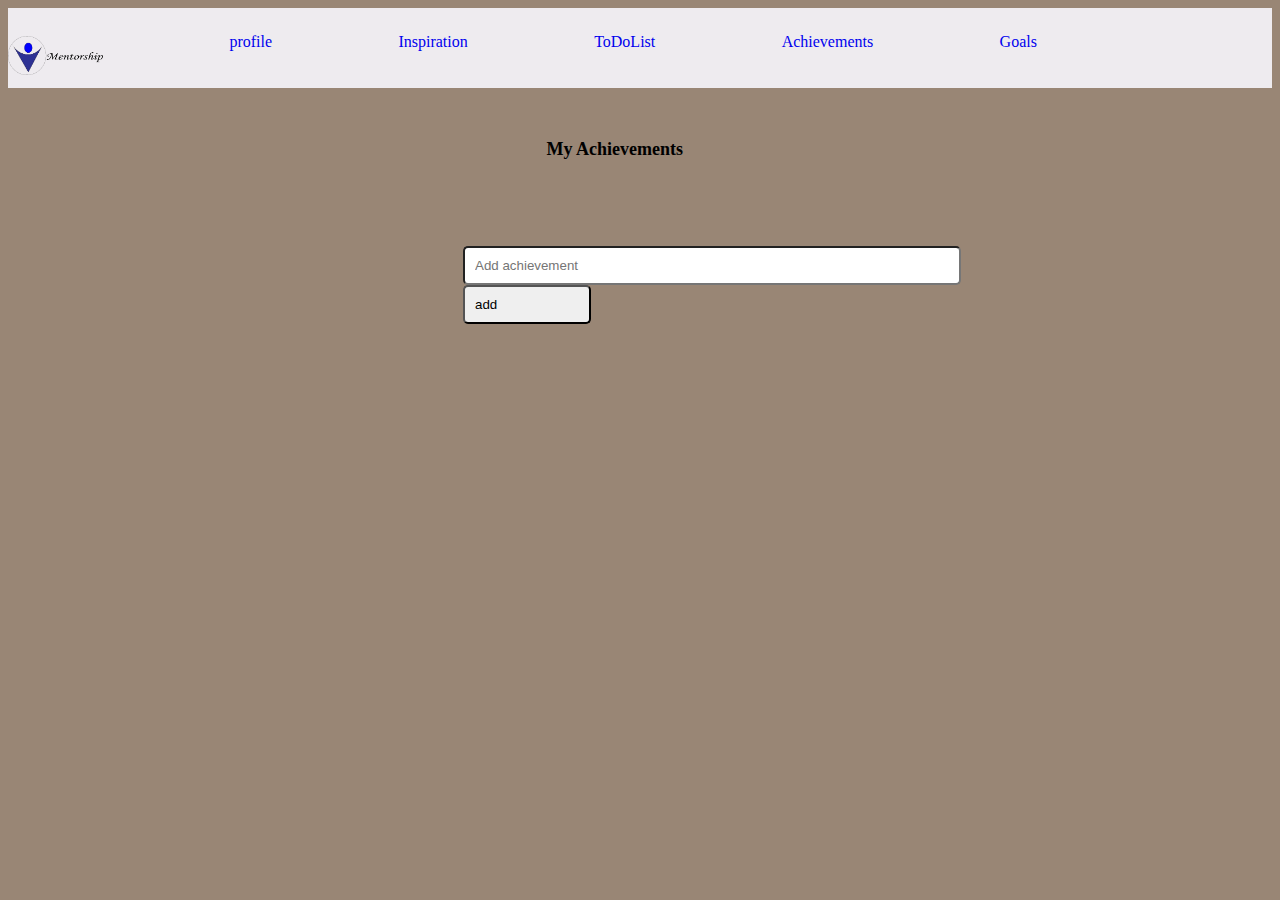
==== Archivement.html @ eb6c4ec5 "add files" ====
<!DOCTYPE html>
<html lang="en">
<head>
    <meta charset="UTF-8">
    <meta name="viewport" content="width=device-width, initial-scale=1.0">
    <title>Document</title>
    <link rel="stylesheet" href="style.css">
</head>
<body>
  <div>
    <div id="nuvbar">
      <img src="media/mentor_logo-removebg-preview.png" alt="Mentors logo" class="mentorslogo">
      
      <a class="active" href="index.html">profile</a>
      <a class="active" href="Inspiration.html">Inspiration</a>
      <a class="active" href="todolist.html">ToDoList</a>
      <a class="active" href="Archivement.html">Achievements</a>
      <a class="active" href="goals.html">Goals</a>


  </div>
</div>
<div class="container">
  <h1 class="row1">
    My Achievements
  </h1>
  <br/><br/>
  <div class="row">
      <form class="form-inline col-sm-offset-3">
          <div class="input-group">
              <span class="input-group-addon">
                <i class="glyphicon glyphicon-pencil"></i>
              </span>
              <input type="text" class="form-control"
                     placeholder="Add achievement" 
                     id="box" style="width: 30vw" />
          </div>
          <div class="form-group">
              <input type="button"
                     class="btn btn-primary form-control" 
                     value="add" style="width: 10vw"
                     onclick="add_item()" />
          </div>
        </form>
      </div>
      <div class="row">
          <ul id="list_item">
          </ul>
      </div>
  </div>
  <script type="text/javascript" src="script.js"></script>
  </div>
</body>
</html>
---- style.css ----
#nuvbar{
    display: flex;
    
    gap: 10%;
    background-color: rgb(238, 235, 239);
    height: 80px;
   
   list-style-type: none;
}
#nuvbar a{
 text-decoration: none;;
 margin-top: 2%;
}

#landingpage{
    display: flex;
    justify-content: center;
    
}
.header{

}
#profilesection{
    display: flex;
    justify-content: center;
    gap: 8%;
    
}
body{
    /* background-image: url(media/animation.webp);
    background-repeat: no-repeat;
    background-size: cover; */
    background-color: rgb(153, 134, 117);
    
}
.mentorsprofile{
    width: 240px;
    height: 240px;
    border-radius: 50%;
    object-fit: cover;
}
#footer{
    display: flex;
    gap: 13%;
    justify-content: center;
    background-color: rgb(241, 236, 245);
    width: 100%;
    height: 10%;
}
.mentorslogo{
    width: 95px;
    height: 95px;
    object-fit: contain;
    margin-bottom: 6%;
    

}
.h2{
    font-size: medium;
}
/* button{
    background-color: rgb(38, 255, 0);
    border-radius: 10%;
    height: 30px;
    margin-top: 3%;

} */



#form{
    
    /* background-color: crimson; */
    border: solid 1px;
    margin: 0 auto;
    width: 50%;
    padding: 24px;
}
.input{
    padding: 14px 70px;
    border-radius: 1px;
    border: solid 1px;
    width: 50%;

}
button{
    /* padding: 14px 300px;
    border: none;
    background-color: black;
    color: aliceblue;
    border-radius: 1px; */
}
center{
    width: 1%;
    height: 1px;
    margin-left: 10;
    margin-right: 30;
}
middle{
    width: 3;
    height: 1;
    margin-left: 3;
    margin-right: 4;
}






 
  h1{
     text-align: center;
     margin: 5%;
     /* font-size: 3rem; */
     font-size: large;
     
  }
  .h2{

  }
  

  
   
 
.row{
    margin-left: 35%;
}
input{
    padding: 10px 100px 10px 10px;
    border-radius: 5px; 

}
.container{
    border-radius: 12px;
    
    width: 80%;
    margin-left: 8%;
}



 #taskList {
    margin-top: 20px;
}
.task {
    font-size: 20px;
    margin: 5px;
} 
.done {
    text-decoration: line-through;
}
.myToDo{
    border-radius: 12px;
    width: 60%;
    /* background-color: blueviolet; */
    margin-left: 10%;
}
#inputField{
    margin-left: 40%;
}
#bornacrime{
    display: flex;

}
#ToDo{
    display: flex;
    margin-right: 20%;
}
.book{
   width: 200px;
   height: 200px;
}



@media screen and ( max-width: 900px){
    #nuvbar{
        gap: -1%;
        background-color: rgb(238, 235, 239);
       
       list-style-type: none;
       /* flex-wrap: wrap; */
    }
    #nuvbar a{
     text-decoration: none;;
     flex-wrap: wrap;
     font-size: x-small;
    }
    
    #landingpage{
        flex-wrap: wrap;
        
        
    }
    .header{
    
    }
    #profilesection{
        flex-wrap: wrap;
        
        
    }
    body{
        /* background-image: url(media/animation.webp);
        background-repeat: no-repeat;
        background-size: cover; */
        background-color: rgb(153, 134, 117);

        
    }
    .mentorsprofile{
        width: 300px;
        height: 300px;
        border-radius: 50%;
    }
    #footer{
       gap: 2%;
        background-color: rgb(241, 236, 245);
    }
    .mentorslogo{
        width: 50px;
        height: 50px;
        
    
    }
    
    
    #form{
        
        /* background-color: crimson; */
        border: solid 1px;
        margin: 0 auto;
        width: 56%;
        padding: 80px;
    }
    .input{
        padding: 1px 30px;
        border-radius: 1px;
        border: solid 1px;
        width: 30%;
    
    }
    /* button{
        /* padding: 14px 300px;
        border: none;
        background-color: black;
        color: aliceblue;
        border-radius: 1px; */
        /* background-color: rgb(38, 255, 0);
    border-radius: 0%;
    height: 30px;
    margin-top: 3%;
    font-size: x-small;

    } */ */
    center{
        width: 1%;
        height: 1px;
        margin-left: 10;
        margin-right: 30;
    }
    middle{
        width: 3;
        height: 1;
        margin-left: 3;
        margin-right: 4;
    }
    
    
    
    
    
    
     
      h1{
         text-align: center;
         margin: 5%;
         font-size: 3rem;
         font-size: medium;
         
      }
      .h2{
        font-size: medium;
      }
     

    
     
    .row{
        margin-left: 35%;
    }
    input{
        padding: 10px 100px 10px 10px;
        border-radius: 5px; 
    
    }
    .container{
        border-radius: 12px;
        
        width: 80%;
        margin-left: 8%;
    }
    
    
    
     #taskList {
        margin-top: 20px;
    }
    .task {
        font-size: 20px;
        margin: 5px;
    } 
    .done {
        text-decoration: line-through;
    }
    .myToDo{
        border-radius: 12px;
        width: 60%;
        /* background-color: blueviolet; */
        margin-left: 20%;
    }
    #inputField{
        margin-left: 10%;
    }
    a{
        font-size: small;
    }
    #ToDo{
      
        margin-right: 20%;
        flex-wrap: wrap;
    }
    



}
@media screen and ( max-width: 420px){
    #nuvbar{
        gap: 2%;
        background-color: rgb(238, 235, 239);
        /* width: 110%; */
       
       list-style-type: none;
       font-size: small;
       
       /* flex-wrap: wrap; */
       /* .navbar {padding-top: 15px;} */
       /* .navbar  {font-size: 18px;} */
    }
    
    #nuvbar a{
     text-decoration: none;
    }
    
    #landingpage{
        flex-wrap: wrap;
        
        
    }
    .header{
    
    }
    #profilesection{
        flex-wrap: wrap;
        
        
    }
    body{
        /* background-image: url(media/animation.webp);
        background-repeat: no-repeat;
        background-size: cover; */
        
    }
    .mentorsprofile{
        width: 250px;
        height: 250px;
        border-radius: 50%;
    }
    #footer{
       
        background-color: rgb(241, 236, 245);
        font-size: xx-small;
        gap: -1px;
        /* height: 250px; */
    }
    .mentorslogo{
        width: 50px;
        height: 50px;
        
    
    }
    
    
    #form{
        
        /* background-color: crimson; */
        border: solid 1px;
        margin: 0 auto;
        width: 56%;
        padding: 80px;
    }
    .input{
        padding: 1px 30px;
        border-radius: 1px;
        border: solid 1px;
        width: 30%;
    
    }
    /* button{ */
        /* /* padding: 14px 300px;
        border: none;
        background-color: black;
        color: aliceblue;
        border-radius: 1px; */
        /* background-color: rgb(38, 255, 0);
        border-radius: 0%;
        height: 30px;
        margin-top: 3%;
        font-size: x-small;
        gap: 1%;
    
    }  */
    center{
        width: 1%;
        height: 1px;
        margin-left: 10;
        margin-right: 30;
    }
    middle{
        width: 3;
        height: 1;
        margin-left: 3;
        margin-right: 4;
    }
    
    
    
    
    
    
     
      h1{
         text-align: center;
         margin: 5%;
         font-size: 3rem;
         font-size: medium;
         
      }
      .h2{
        font-size: medium;
      }
     

    
     
    .row{
        margin-left: 5%;
    }
    input{
        padding: 10px 100px 10px 10px;
        border-radius: 5px; 
    
    }
    .container{
        border-radius: 12px;
        
        width: 80%;
        margin-left: -1%;
    }
    
    
    
     #taskList {
        margin-top: 20px;
    }
    .task {
        font-size: 20px;
        margin: 5px;
    } 
    .done {
        text-decoration: line-through;
    }
    .myToDo{
        border-radius: 12px;
        width: 20%;
        /* background-color: blueviolet; */
        margin-left: 8%;
    }
    #inputField{
        margin-left: -1%;
    }
    a{
        font-size: small;
    }
}
    /* button{
        background-color: rgb(38, 255, 0);
        border-radius: 5%;
        height: 29px;
        margin-top: 3%;
    
    } /*
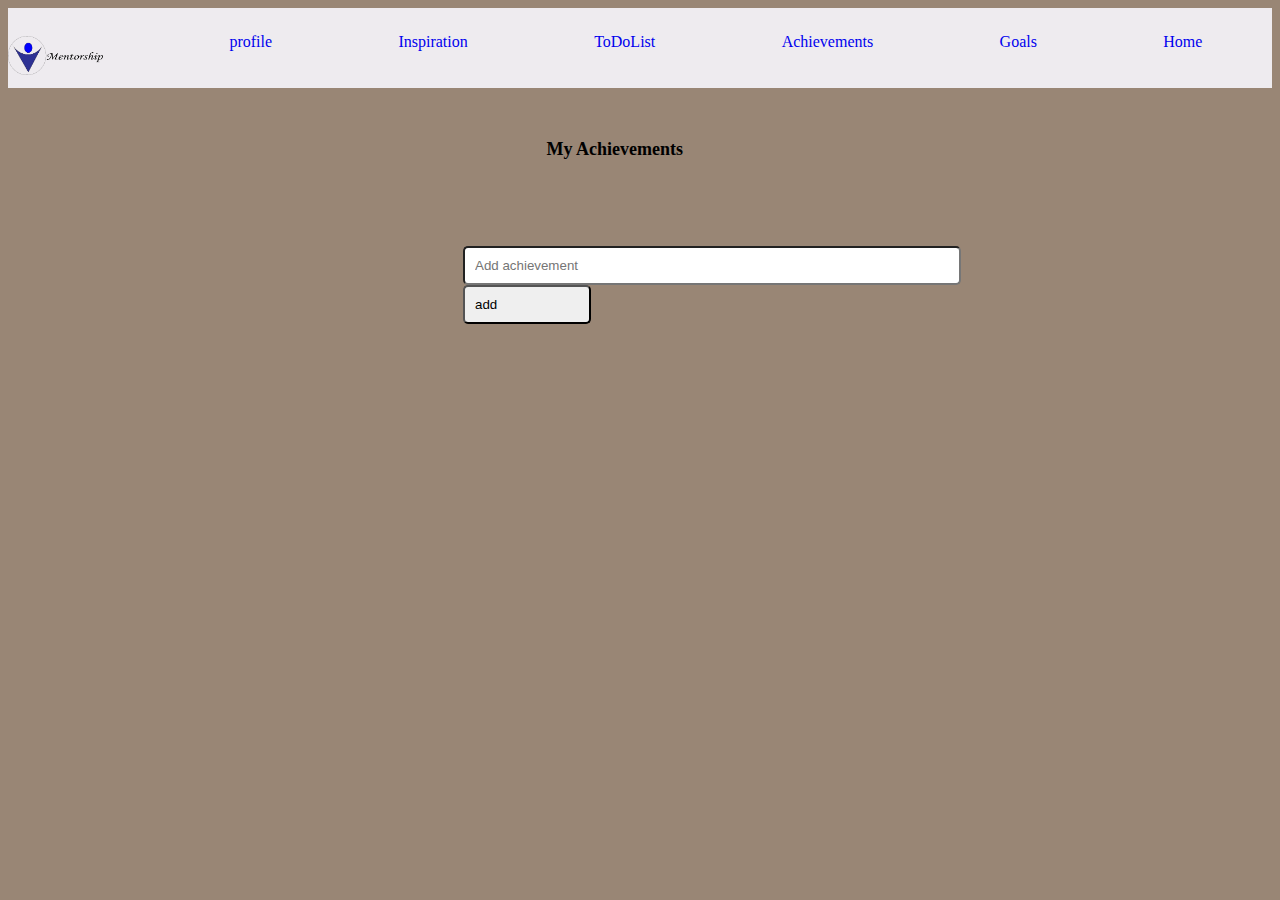
==== commit f7d5438b: "add changes" ====
--- a/Archivement.html
+++ b/Archivement.html
@@ -16,6 +16,8 @@
       <a class="active" href="todolist.html">ToDoList</a>
       <a class="active" href="Archivement.html">Achievements</a>
       <a class="active" href="goals.html">Goals</a>
+      <a class="active" href="form.html">Home</a>
+
 
 
   </div>
--- a/style.css
+++ b/style.css
@@ -15,6 +15,7 @@
 #landingpage{
     display: flex;
     justify-content: center;
+    font-size: x-large;
     
 }
 .header{
@@ -24,6 +25,7 @@
     display: flex;
     justify-content: center;
     gap: 8%;
+   font-size: x-large;
     
 }
 body{
@@ -45,7 +47,7 @@
     justify-content: center;
     background-color: rgb(241, 236, 245);
     width: 100%;
-    height: 10%;
+    height: 100%;
 }
 .mentorslogo{
     width: 95px;
@@ -56,7 +58,7 @@
 
 }
 .h2{
-    font-size: medium;
+    font-size: larger;
 }
 /* button{
     background-color: rgb(38, 255, 0);
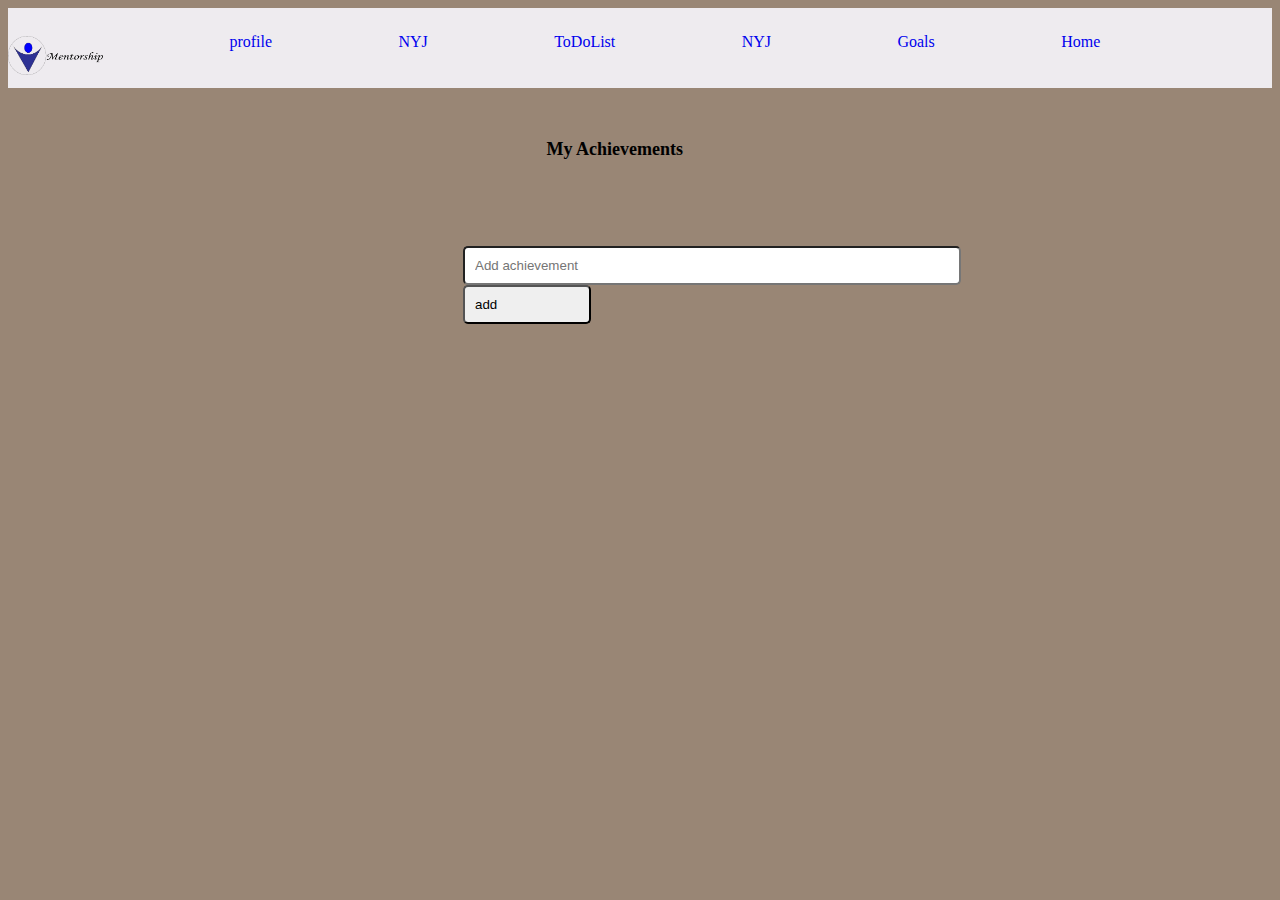
==== commit dfb5a28f: "add changes" ====
--- a/Archivement.html
+++ b/Archivement.html
@@ -12,9 +12,9 @@
       <img src="media/mentor_logo-removebg-preview.png" alt="Mentors logo" class="mentorslogo">
       
       <a class="active" href="index.html">profile</a>
-      <a class="active" href="Inspiration.html">Inspiration</a>
+      <a class="active" href="Inspiration.html">NYJ</a>
       <a class="active" href="todolist.html">ToDoList</a>
-      <a class="active" href="Archivement.html">Achievements</a>
+      <a class="active" href="Archivement.html">NYJ</a>
       <a class="active" href="goals.html">Goals</a>
       <a class="active" href="form.html">Home</a>
 
--- a/style.css
+++ b/style.css
@@ -171,10 +171,21 @@
     margin-right: 20%;
 }
 .book{
-   width: 200px;
-   height: 200px;
-}
-
+   width: 300px;
+   height: 300px;
+   margin-left: 40%;
+   
+
+}
+#borna{
+    font-size: large;
+    text-align: center;
+    text-align: left;
+    padding: 60px 70px;
+}
+#born{
+    font-size: xx-large;
+}
 
 
 @media screen and ( max-width: 900px){
@@ -227,6 +238,13 @@
         
     
     }
+    .book{
+        width: 200px;
+        height: 200px;
+        margin-right: 3%;
+        
+     
+     }
     
     
     #form{
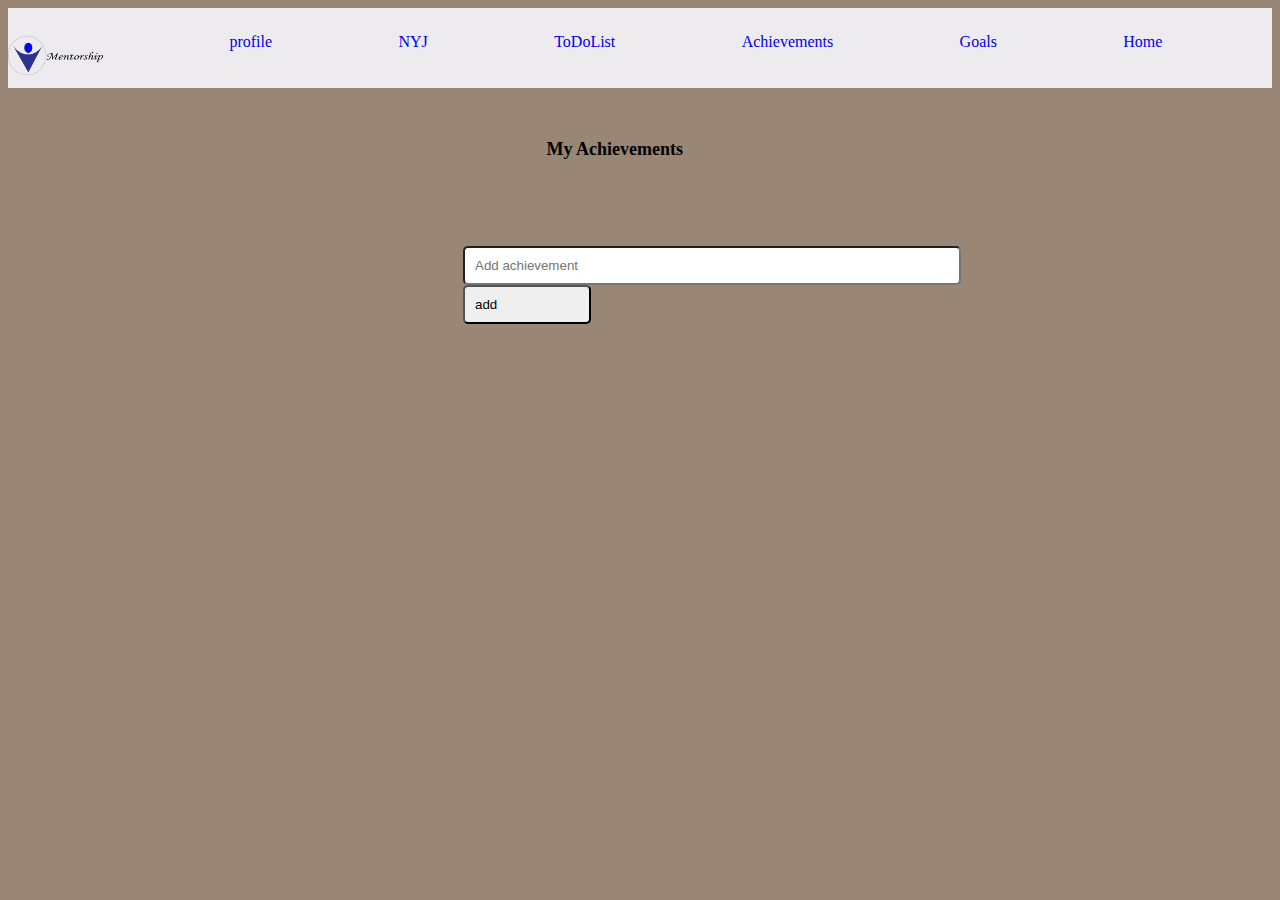
==== commit da22e843: "add changes" ====
--- a/Archivement.html
+++ b/Archivement.html
@@ -14,7 +14,7 @@
       <a class="active" href="index.html">profile</a>
       <a class="active" href="Inspiration.html">NYJ</a>
       <a class="active" href="todolist.html">ToDoList</a>
-      <a class="active" href="Archivement.html">NYJ</a>
+      <a class="active" href="Archivement.html">Achievements</a>
       <a class="active" href="goals.html">Goals</a>
       <a class="active" href="form.html">Home</a>
 
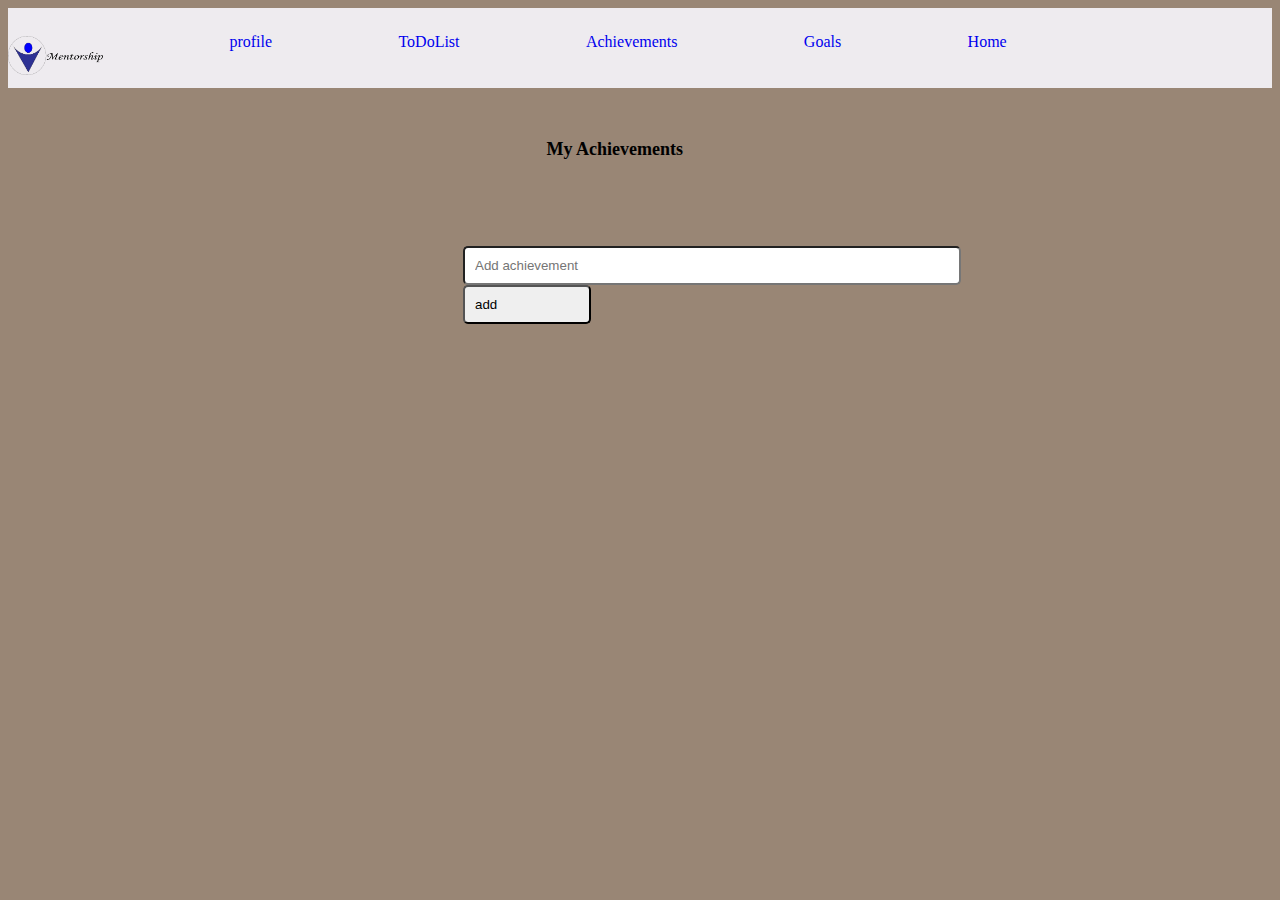
==== commit 414aa3e7: "add changes" ====
--- a/Archivement.html
+++ b/Archivement.html
@@ -12,7 +12,6 @@
       <img src="media/mentor_logo-removebg-preview.png" alt="Mentors logo" class="mentorslogo">
       
       <a class="active" href="index.html">profile</a>
-      <a class="active" href="Inspiration.html">NYJ</a>
       <a class="active" href="todolist.html">ToDoList</a>
       <a class="active" href="Archivement.html">Achievements</a>
       <a class="active" href="goals.html">Goals</a>
--- a/style.css
+++ b/style.css
@@ -121,6 +121,9 @@
   .h2{
 
   }
+  a{
+    text-decoration: none;;
+  }
   
 
   
@@ -185,6 +188,9 @@
 }
 #born{
     font-size: xx-large;
+}
+.butt{
+  background-color: aquamarine;
 }
 
 
